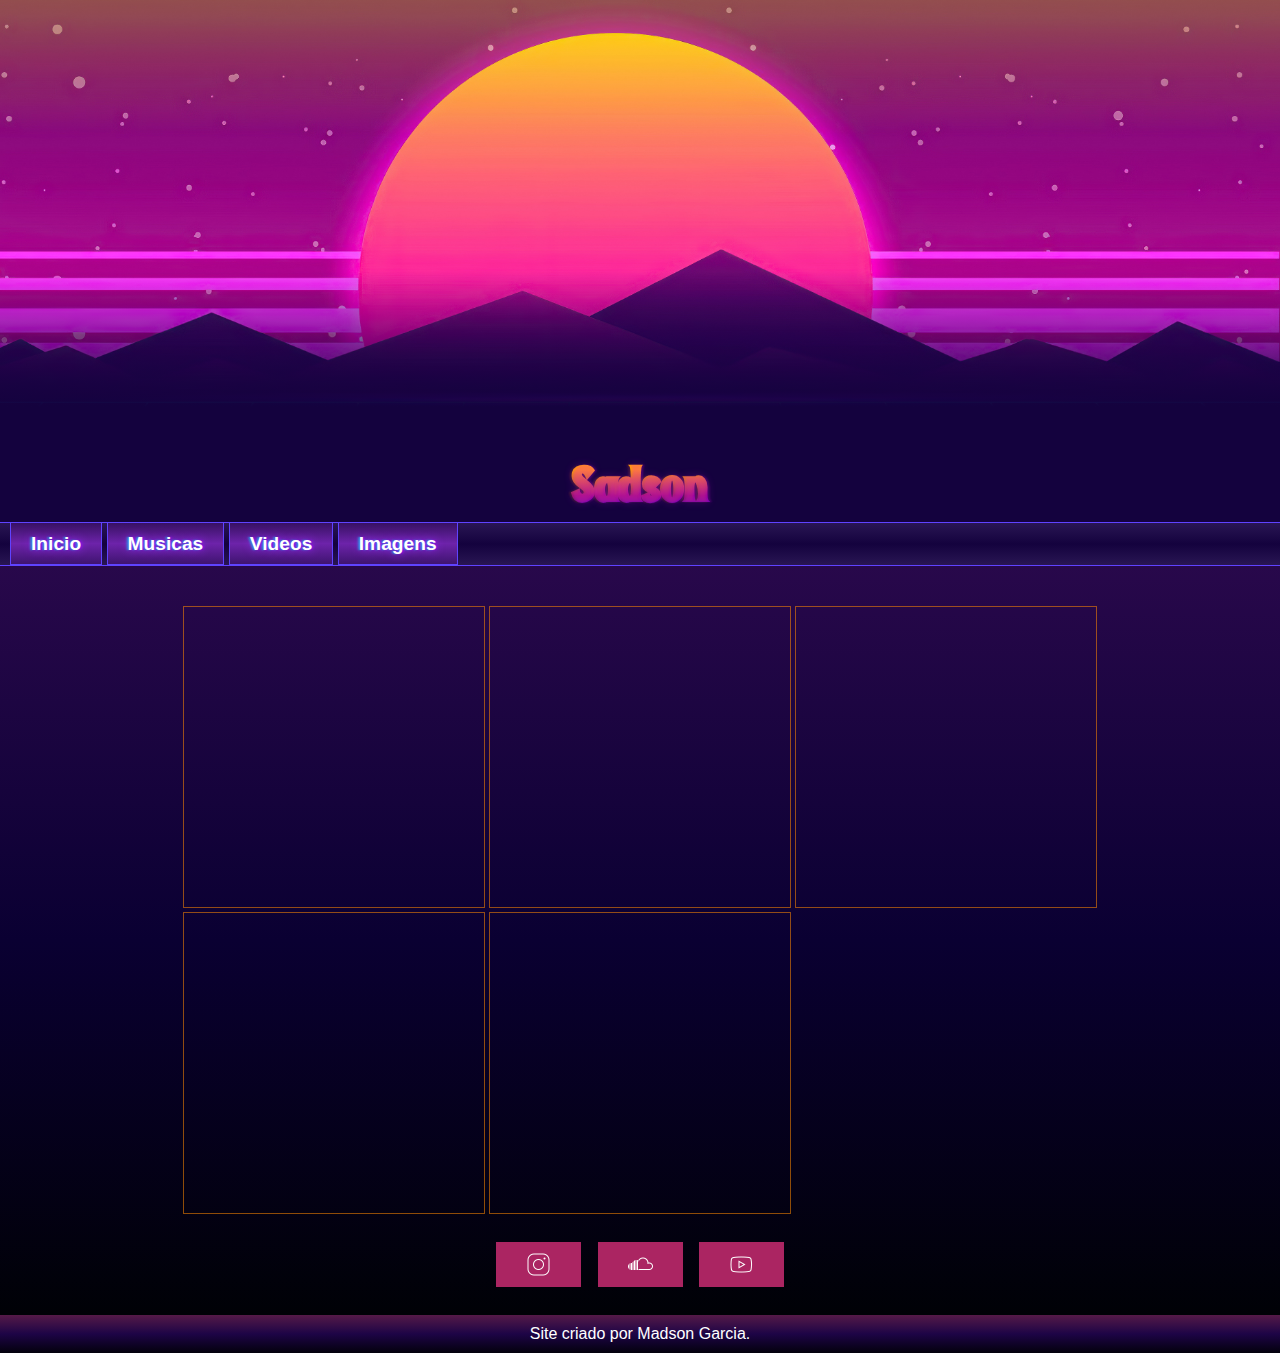
==== musicas.html @ 65e5cb9b "Initial commit" ====
<!DOCTYPE html>
<html lang="pt-br">
<head>
    <meta charset="UTF-8">
    <meta name="viewport" content="width=device-width, initial-scale=1.0">
    <title>Sadson Wave</title>
    <link rel="stylesheet" href="style.css">
</head>
<body>
    <header>

        <div class="degrade-imagem">
            <img src="imagen/synthwave-sun-mountains-pq.jpg" alt="" >
        </div>
        
        <h1>Sadson</h1>

    </header>

    <nav>
        <a href="index.html" target="_self">Inicio</a>
        <a href="musicas.html" target="_self">Musicas</a>
        <a href="#">Videos</a>
        <a href="#">Imagens</a>
    </nav>

    <main>

        <div class="lista-musicas" >

            <iframe class="largura-musica" width="100%" height="300" scrolling="no" frameborder="no" allow="autoplay" src="https://w.soundcloud.com/player/?url=https%3A//api.soundcloud.com/tracks/1534433119&color=%23ff5500&auto_play=false&hide_related=false&show_comments=true&show_user=true&show_reposts=false&show_teaser=true&visual=true"></iframe>

            <iframe class="largura-musica" width="100%" height="300" scrolling="no" frameborder="no" allow="autoplay" src="https://w.soundcloud.com/player/?url=https%3A//api.soundcloud.com/tracks/1234812991&color=%23ff5500&auto_play=false&hide_related=false&show_comments=true&show_user=true&show_reposts=false&show_teaser=true&visual=true"></iframe>

            <iframe class="largura-musica" width="100%" height="300" scrolling="no" frameborder="no" allow="autoplay" src="https://w.soundcloud.com/player/?url=https%3A//api.soundcloud.com/tracks/1221273685&color=%23ff5500&auto_play=false&hide_related=false&show_comments=true&show_user=true&show_reposts=false&show_teaser=true&visual=true"></iframe>

            <iframe class="largura-musica" width="100%" height="300" scrolling="no" frameborder="no" allow="autoplay" src="https://w.soundcloud.com/player/?url=https%3A//api.soundcloud.com/tracks/1221273676&color=%23ff5500&auto_play=false&hide_related=false&show_comments=true&show_user=true&show_reposts=false&show_teaser=true&visual=true"></iframe>

            <iframe class="largura-musica" width="150%" height="300" scrolling="no" frameborder="no" allow="autoplay" src="https://w.soundcloud.com/player/?url=https%3A//api.soundcloud.com/tracks/1066169233&color=%23ff5500&auto_play=false&hide_related=false&show_comments=true&show_user=true&show_reposts=false&show_teaser=true&visual=true"></iframe>
        </div>
        

        <br>

        <div class="icon_social">
            <a class="social" href="https://www.instagram.com/sadson_g/" target="_blank"><img src="imagen/icons8-instagram-50.png" alt=""></a>
            <a class="social" href="https://soundcloud.com/sadson-g" target="_blank"><img src="imagen/icons8-soundcloud-50.png" alt=""></a>
            <a class="social" href="https://www.youtube.com/@sadson-rq4lj" target="_blank"><img src="imagen/icons8-youtube-50.png" alt=""></a>
        </div>

        <br>


    </main>

    <footer>Site criado por Madson Garcia.</footer>
</body>
</html>
---- style.css ----
@charset "UFT-8";

@font-face {
    font-family: synthwave;
    src: url('fontes/Vintage Waves.ttf') format(truetype);
}

@import url('https://fonts.googleapis.com/css2?family=Source+Sans+3&display=swap');

*{
    margin: 0px;
    padding: 0px;
}

body{
    background-color: #14023E;
    font-family: 'Source Sans 3', sans-serif;
    min-width: 320px;
}

header{
    text-align: center;
}
header h1{
    font-family: 'synthwave', times, serif;
            font-size: 4em;

            /* Primeiro passo: definir um degradê como fundo */
            background-image: linear-gradient(to top, blue, purple, orange 75%);

            /* Segundo passo: apagar do fundo tudo que não estiver imediatamente atrás de texto */
            background-clip: text;
            -webkit-background-clip: text; /* Alguns navegadores precisam do prefixo */

            
            /* Terceiro passo: apagar o texto, deixando apenas o fundo atrás dele */
            -webkit-text-fill-color: transparent;

            /* Cor que contraste com o degradê, caso o navegador não suporte `background-clip: text` */
            color: white;
            height: 70px;
            text-shadow: 2px 0px 2px rgba(255, 0, 255, 0.185), -2px 0px 2px rgba(255, 115, 0, 0.151), 0px 0px 10px rgba(238, 49, 255, 0.164);

            transition-duration: 0.5s;

            
            
}

header img{
    width: 100%;
    border-bottom: 1px solid #4385ff;
    position: relative;
    z-index: -1;
}

nav{
    /*background-image: linear-gradient(to bottom, #1D0446, #a82761 50%, #28084B);*/
    background-image: linear-gradient(to bottom, #291653, #14023E, #291653);
    padding: 10px;
    border-top: 1px solid #5f43ff;
    border-bottom: 1px solid #5f43ff;
    text-shadow: 2px 0px 2px rgba(153, 0, 255, 0.5), -2px 0px 2px rgba(0, 217, 255, 0.534), 0px 0px 10px rgb(155, 49, 255);
    
}

nav a{

    font-family: 'Source Sans 3', sans-serif;
    background-image: linear-gradient(to bottom, #371163, #6d23aa, #3f1470);
    color: rgb(255, 255, 255);
    text-align: center;
    font-size: 1.2em;
    font-weight: bold;
    text-decoration: none;

    padding: 10px 20px;
    font-family: inherit;
    border: 1px solid #5f43ff;

}

nav a:hover{
    background-image: linear-gradient(to bottom, #851246, #ff4297
    , #851246);
    color: rgb(245, 220, 239);
}

@media (max-width: 628px)
{
    nav a{
        display: block;
        margin-left: auto;
        margin-right: auto;
        margin-bottom: 5px;
        width: 70%;
    }
}

main{
    background-image: linear-gradient(to bottom, #28084B, #0A0032, #000106);
    padding-top: 20px;
}

main section{
    background-image: linear-gradient(to bottom, #AB2562, #1D0446, #03010C);
    display: block;
    margin-left: auto;
    margin-right: auto;
    margin-bottom: 10px;
    padding: 10px;
    color: white;
    max-width: 500px;
}

main h1{
    text-align: center;
    font-weight: bold;
    margin: 10px;
}

main section p{
    text-align: justify;
    text-indent: 30px;
    line-height: 1.5em;
}

main picture{
    display: block;
    max-width: 500px;
    margin: auto;
}

main img{
    width: 100%;
}

main iframe{
    max-width: 500px;
    border: 1px solid rgba(255, 136, 0, 0.555);
}

main a{
    text-align: center;
}

footer{
    color: white;
    background-image: linear-gradient(to bottom, #551a48, #1D0446, #03010C);
    text-align: center;
    padding: 10px;
}

.social img{

    display: inline-block;
    padding: 10px 30px;
    margin: 6px 6px;
    height: 25px;
    width: 25px;
    background-color: #AB2562;
}

.social img:hover{
    background-color: #e7478f;

}

.icon_social
{
    text-align: center;
}

.lista-musicas{
    margin-top: 20px;
    margin-right: auto;
    margin-left: auto;
}

@media (min-width: 928px){
    .lista-musicas{
        width: 915px;
    }
}

@media (max-width: 927px){
    .lista-musicas{
        width: 609px;
    }
}
@media (max-width:628px){
    .lista-musicas{
        width: 309px;
    }
}

.largura-musica{
    max-width: 300px;
    margin: auto;
}

.centro{
    text-align: center;
    margin: auto;
}

.degrade-imagem{
    background-image: linear-gradient(to bottom, #fffb004b, transparent, transparent,#14023e 90%);
    position: relative;
}
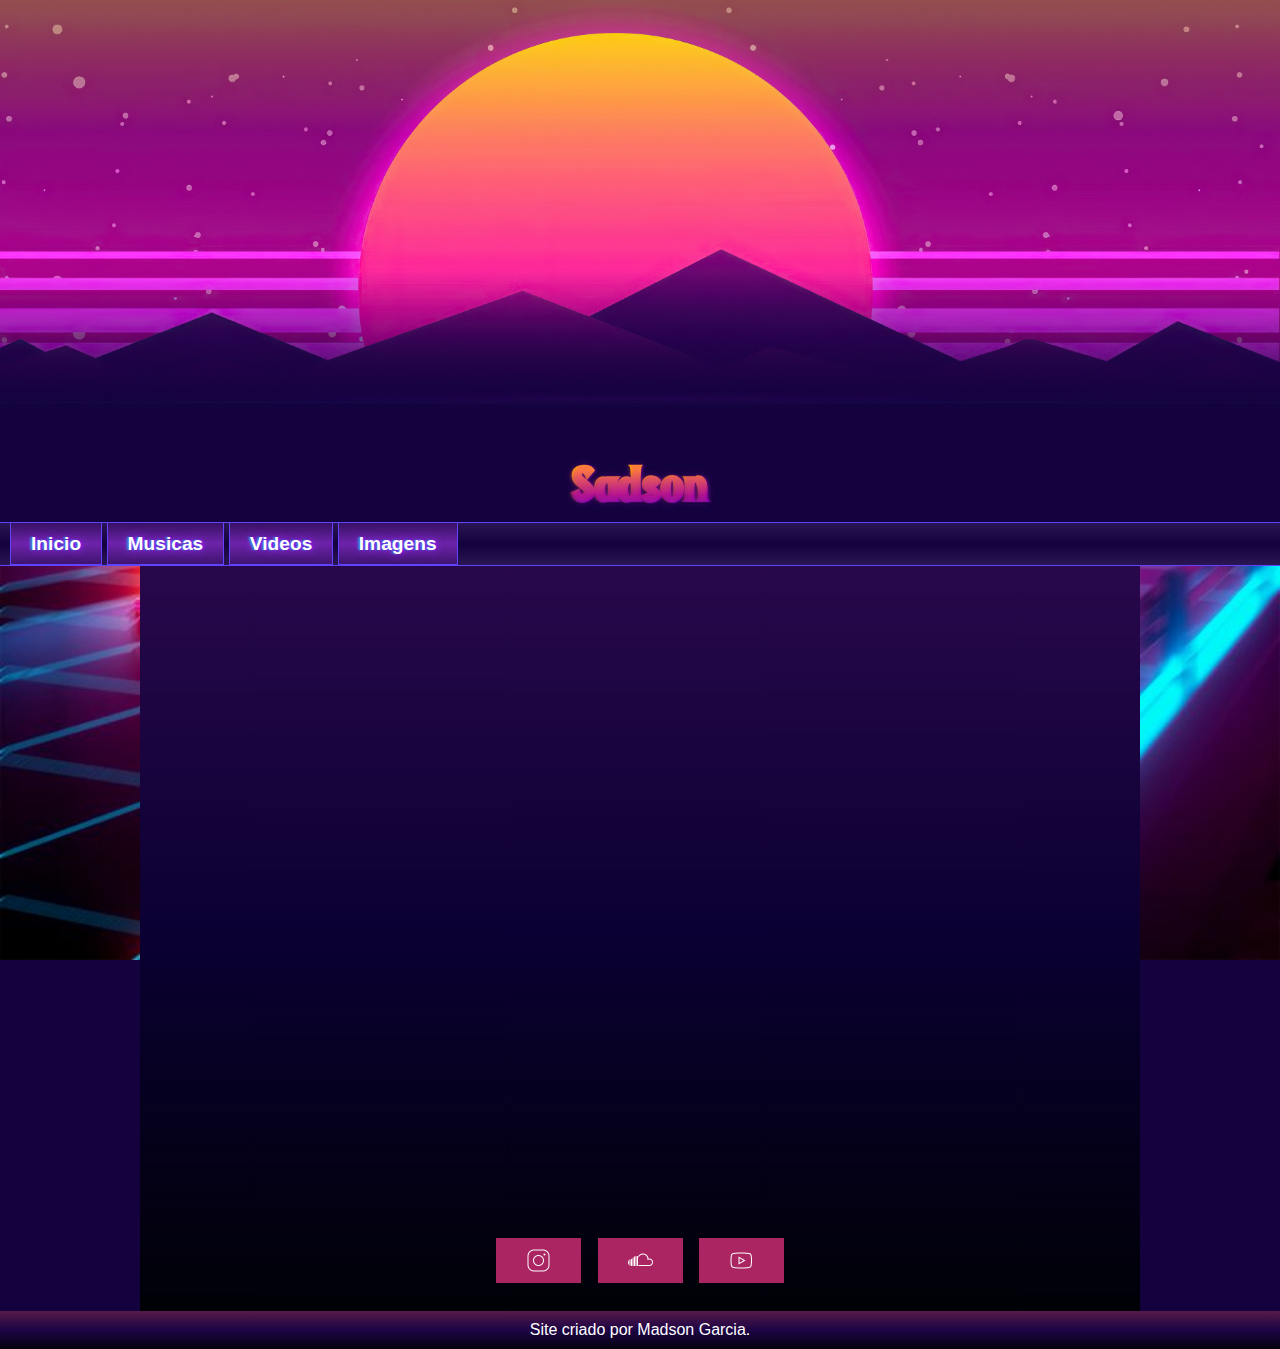
==== commit 93641bc6: "criação da aba video e atualização do site" ====
--- a/musicas.html
+++ b/musicas.html
@@ -13,14 +13,16 @@
             <img src="imagen/synthwave-sun-mountains-pq.jpg" alt="" >
         </div>
         
-        <h1>Sadson</h1>
+        <div class="background-titulo">
+            <h1>Sadson</h1>
+        </div>
 
     </header>
 
     <nav>
         <a href="index.html" target="_self">Inicio</a>
         <a href="musicas.html" target="_self">Musicas</a>
-        <a href="#">Videos</a>
+        <a href="videos.html">Videos</a>
         <a href="#">Imagens</a>
     </nav>
 
--- a/style.css
+++ b/style.css
@@ -13,9 +13,14 @@
 }
 
 body{
-    background-color: #14023E;
     font-family: 'Source Sans 3', sans-serif;
     min-width: 320px;
+
+    background-color: #14023E;
+    background-image: url('imagen/background-car.jpg');
+    background-repeat: no-repeat;
+    background-size: cover;
+    background-attachment: fixed;
 }
 
 header{
@@ -42,10 +47,12 @@
             text-shadow: 2px 0px 2px rgba(255, 0, 255, 0.185), -2px 0px 2px rgba(255, 115, 0, 0.151), 0px 0px 10px rgba(238, 49, 255, 0.164);
 
             transition-duration: 0.5s;
-
-            
-            
-}
+}
+
+.background-titulo{
+    background-color: #14023E;
+}
+
 
 header img{
     width: 100%;
@@ -99,6 +106,9 @@
 
 main{
     background-image: linear-gradient(to bottom, #28084B, #0A0032, #000106);
+
+    max-width: 1000px;
+    margin: auto;
     padding-top: 20px;
 }
 
@@ -135,11 +145,6 @@
     width: 100%;
 }
 
-main iframe{
-    max-width: 500px;
-    border: 1px solid rgba(255, 136, 0, 0.555);
-}
-
 main a{
     text-align: center;
 }
@@ -177,6 +182,11 @@
     margin-left: auto;
 }
 
+.largura-musica iframe{
+    max-width: 500px;
+    border: 1px solid rgba(255, 136, 0, 0.555);
+}
+
 @media (min-width: 928px){
     .lista-musicas{
         width: 915px;
@@ -209,3 +219,29 @@
     position: relative;
 }
 
+.video{
+    margin: auto;
+    position: relative;
+    padding-bottom: 29.25%;
+    padding-top: 30px;
+    margin-top: 30px;
+    margin-bottom: 30px;
+}
+
+.video iframe{
+    
+    position: absolute;
+    transform: translate(-50%);
+    top: 2.5%;
+    left: 50%;
+    width: 52%;
+    height: 90%;
+    min-width: 320px;
+    min-height: 180px;
+
+    background-color: #f453fa;
+    padding: 2px;
+    box-shadow: 2px 0px 2px rgba(255, 56, 238, 0.5), -2px 0px 2px rgba(91, 235, 245, 0.534), 0px 0px 10px rgb(155, 49, 255);
+}
+
+
